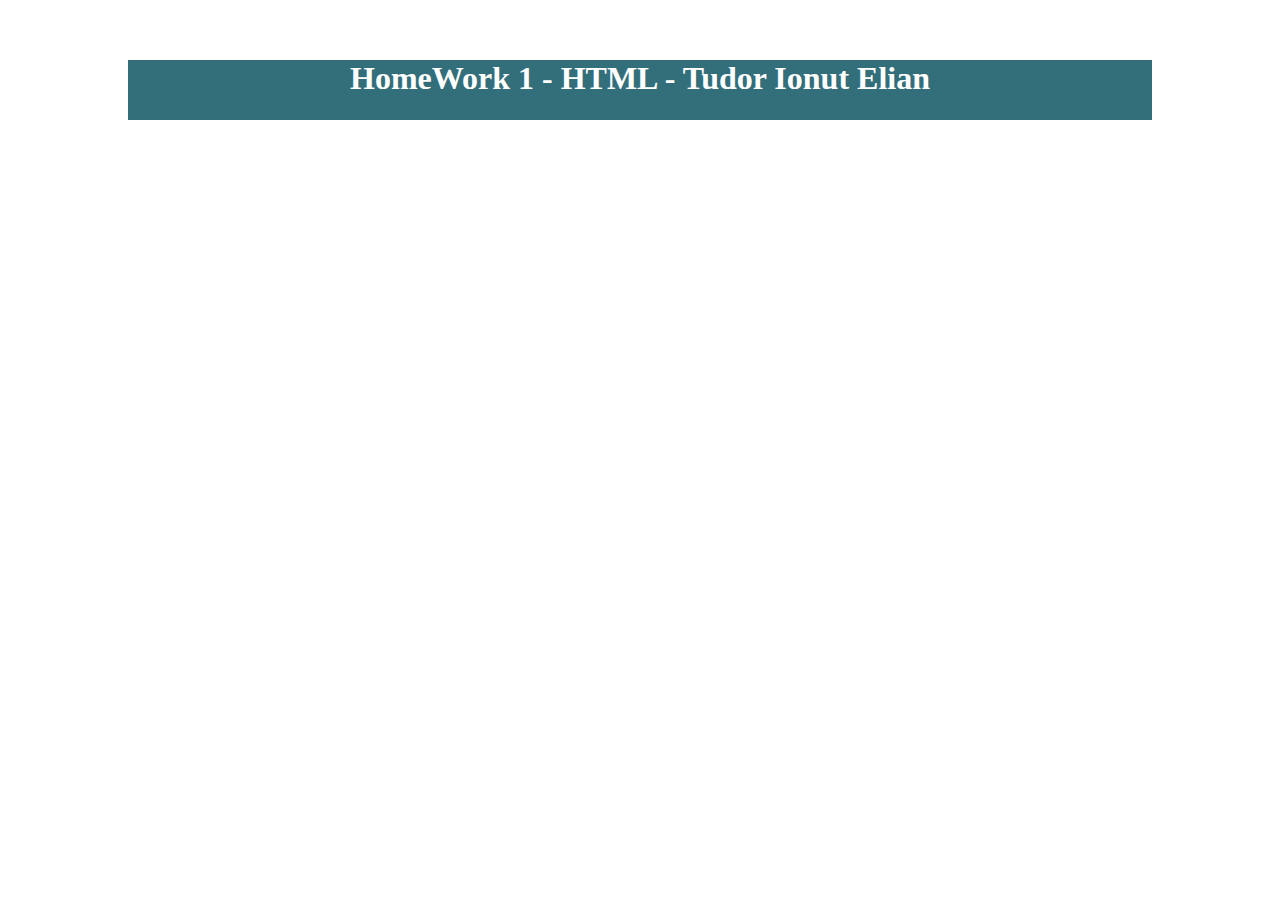
==== index.html @ ab280d1d "distributed websites" ====
<!DOCTYPE html>
<html lang="en">
<head>
    <meta charset="UTF-8">
    <meta name="viewport" content="width=device-width, initial-scale=1.0">
    <meta http-equiv="X-UA-Compatible" content="ie=edge">
    <link rel="stylesheet" href="css/styles.css">
    <title>HomeWork 1 HTML by Tudor Ionut Elian</title>
</head>
<body>
    <div id="main-box">
        <div class="title">
            <h1>HomeWork 1 - HTML - Tudor Ionut Elian</h1>
        </div>
    </div>
    
</body>
</html>
---- css/styles.css ----
* {
    margin: 0;
    padding: 0;
}
body {
    display: flex;
    justify-content: center;
    align-items: center;
}
#main-box {
    
    width: 80vw;
    height: 80vh;
    margin: 60px 0;
}
#main-box .title {
    display: flex;
    justify-content: center;
    width: 100%;
    height: 60px;
    background-color: #336E7B;
    color: #fff;
}
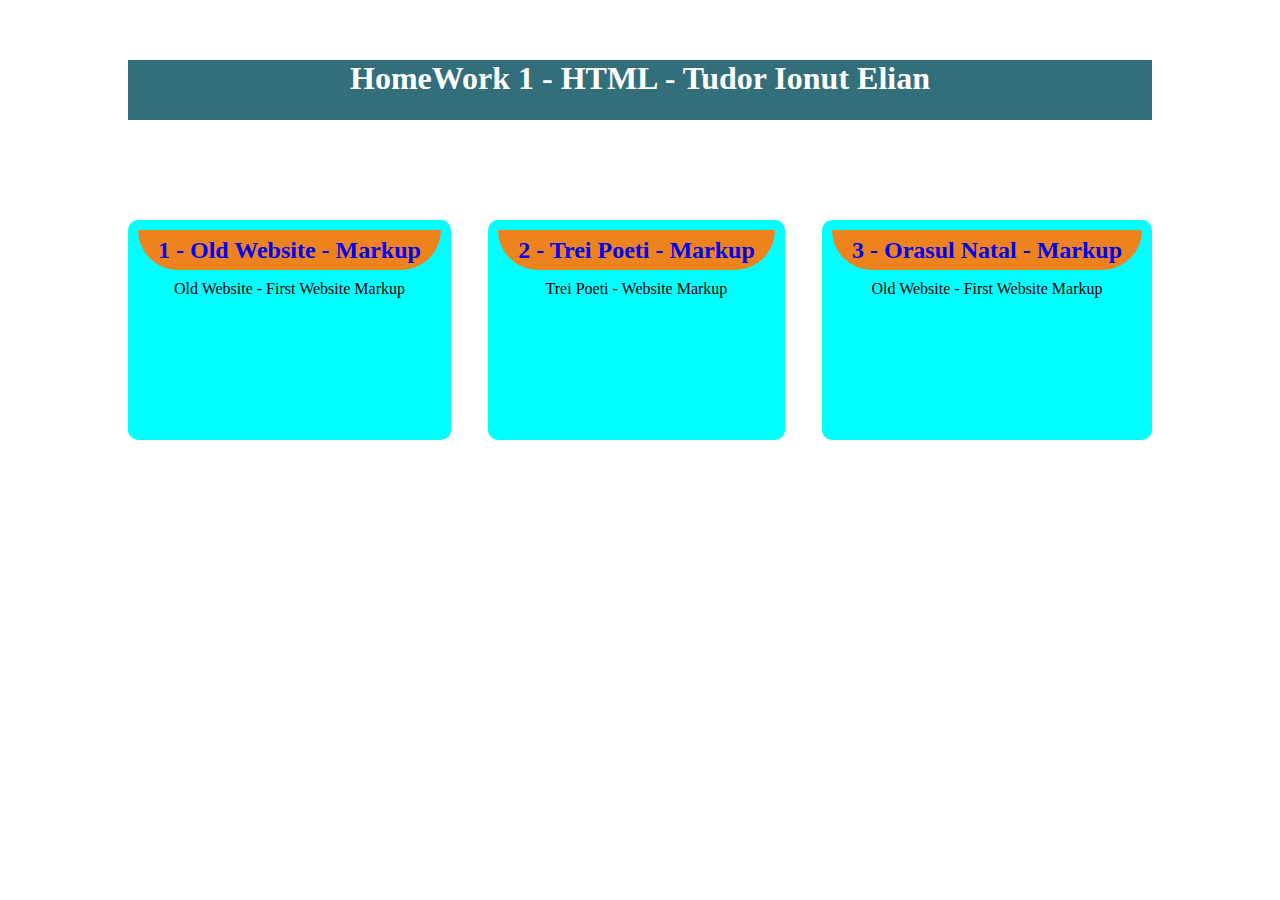
==== commit 1d88b390: "Nice Map Created" ====
--- a/index.html
+++ b/index.html
@@ -12,6 +12,33 @@
         <div class="title">
             <h1>HomeWork 1 - HTML - Tudor Ionut Elian</h1>
         </div>
+        <div class="boxes">
+            <div class="box">
+                <a href="firstWebsite/">
+                    <h2 class="box-title">1 - Old Website - Markup</h2>
+                </a>
+                <div class="box-body">
+                    <p>Old Website - First Website Markup</p>
+                </div>
+            </div>
+            <div class="box">
+                <a href="orasulnatal/">
+                    <h2 class="box-title">2 - Trei Poeti - Markup</h2>
+                </a>
+                <div class="box-body">
+                    <p>Trei Poeti - Website Markup</p>
+                </div>
+            </div>
+            <div class="box">
+                <a href="orasulnatal/">
+                    <h2 class="box-title">3 - Orasul Natal - Markup</h2>
+                </a>
+                <div class="box-body">
+                    <p>Old Website - First Website Markup</p>
+                </div>
+            </div>
+
+        </div>
     </div>
     
 </body>
--- a/css/styles.css
+++ b/css/styles.css
@@ -20,4 +20,34 @@
     height: 60px;
     background-color: #336E7B;
     color: #fff;
+}
+#main-box .boxes {
+    display: flex;
+    justify-content: space-between;
+    align-items: center;
+    margin-top: 100px;
+}
+#main-box .box {
+    height: 200px;
+    border-radius: 10px;
+    background-color: aqua;
+    padding: 10px;
+}
+#main-box .box a {
+    display: block;
+    text-decoration: none;
+    background-color: #ee831e;
+    height: 40px;
+    display: flex;
+    justify-content: center;
+    align-items: center;
+    border-bottom-right-radius: 40px;
+    border-bottom-left-radius: 40px;
+}
+#main-box .box .box-title {
+    margin: 0px 20px;
+}
+#main-box .box .box-body {
+    margin: 10px;
+    text-align: center;
 }